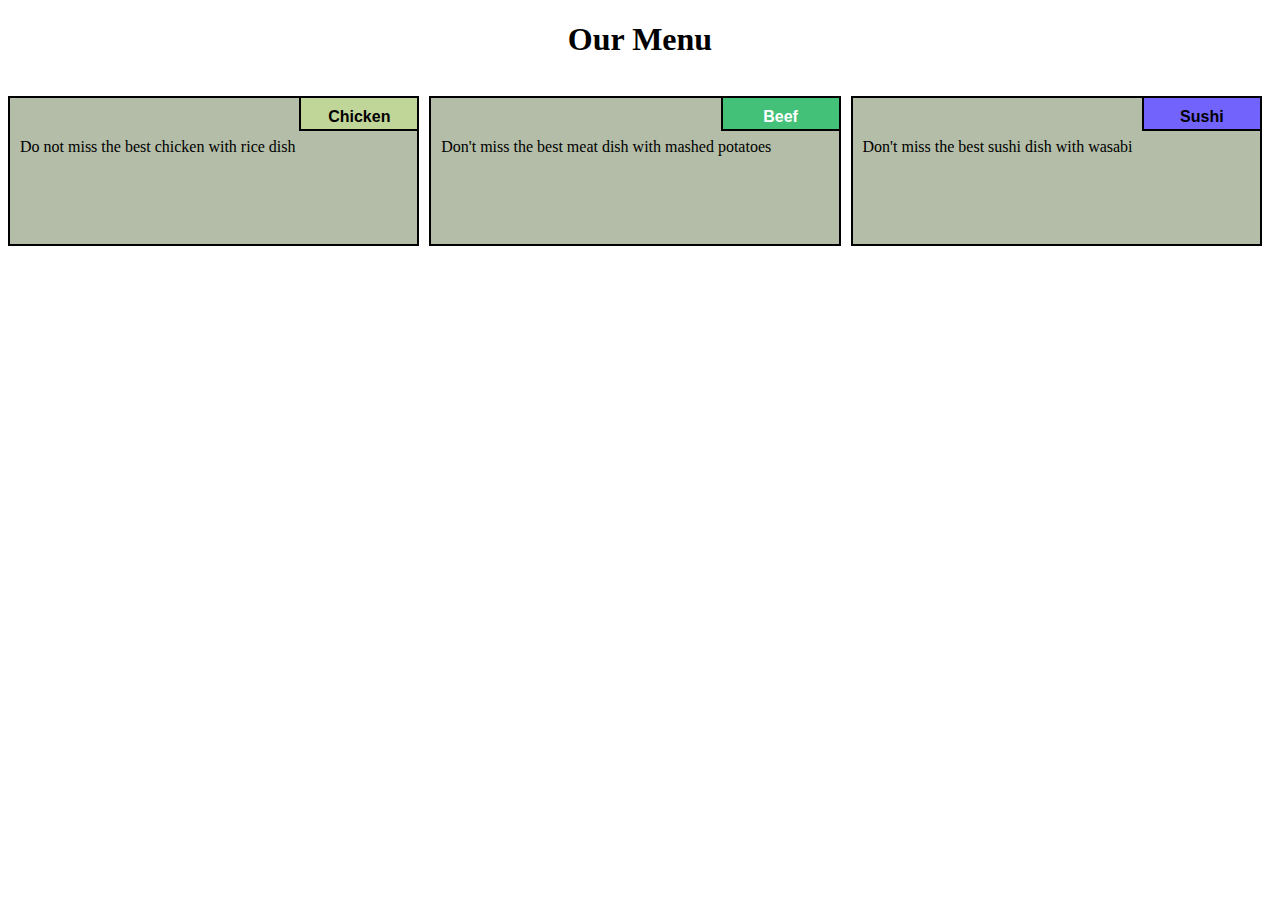
==== module3-solution/index.html @ 970b6f16 "Create index.html" ====
<!DOCTYPE html>
<html lang="en">
<head>
<meta charset="utf-8">
<meta name="viewport" content="width=devices-width, initial-scale=1.0">
<link rel="stylesheet" href="css/style.css">
<title>Menu</title>

    
     
</head>
<body>
<div class="row">
<h1>Our Menu</h1>
<div class="col-md-4 col-sm-6 col-xs-12" id="container">
<p>Do not miss the best chicken with rice dish</p>
<p id="p1">Chicken</p>
     
</div>

  
  
<div class="col-md-4 col-sm-6 col-xs-12" id="container">
<p>Don't miss the best meat dish with mashed potatoes</p>
<p id="p2">Beef</p>
     
</div>


<div class="col-md-4 col-sm-12 col-xs-12" id="container">
<p>Don't miss the best sushi dish with wasabi</p>
<p id="p3">Sushi</p>

</div>


</div>

</body>
</html>
---- module3-solution/css/style.css ----
*{
  box-sizing: border-box;
}

h1{
  text-align: center;
}

p {
  background-color: #b1bba5f8;
  border: 2px solid black;
  height: 150px;
  margin-right: 10px;
  padding: 40px 10px 5px 10px;
  overflow: hidden;
}

#container {
  position: relative;
}

#p1 {
  background-color: #c0d598;
  position: absolute;
  top: 0;
  right: 0;
  font-weight: bold;
  height: 35px;
  width: 120px;
  padding: 10px;
  text-align: center;
  font-family: Arial, Helvetica, sans-serif;

}
#p2 {
  background-color:#43c178 ;
  color: white;
  position: absolute;
  top: 0;
  right: 0;
  font-weight: bold;
  height: 35px;
  width: 120px;
  padding: 10px;
  text-align: center;
  font-family: Arial, Helvetica, sans-serif;

}
#p3 {
 background-color: #7263fd;
  position: absolute;
  top: 0;
  right: 0;
  font-weight: bold;
  height: 35px;
  width: 120px;
  padding: 10px;
  text-align: center;
  font-family: Arial, Helvetica, sans-serif;
}

.row {
  width: 100%;
}

/********** Medium and Large devices only **********/
@media (min-width: 992px) {
  .col-md-1, .col-md-2, .col-md-3, .col-md-4, .col-md-5, .col-md-6, .col-md-7, .col-md-8, .col-md-9, .col-md-10, .col-md-11, .col-md-12 {
    float: left;
  }
  .col-md-1 {
    width: 8.33%;
  }
  .col-md-2 {
    width: 16.66%;
  } 
  .col-md-3 {
    width: 25%;
  }
  .col-md-4 {
    width: 33.33%;
  }
  .col-md-5 {
    width: 41.66%;
  }
  .col-md-6 {
    width: 50%;
  }
  .col-md-7 {
    width: 58.33%;
  }
  .col-md-8 {
    width: 66.66%;
  }
  .col-md-9 {
    width: 74.99%;
  }
  .col-md-10 {
    width: 83.33%;
  }
  .col-md-11 {
    width: 91.66%;
  }
  .col-md-12 {
    width: 100%;
  }
}

/********** Small devices only **********/
@media (min-width: 768px) and (max-width: 992px) {
  .col-sm-1, .col-sm-2, .col-sm-3, .col-sm-4, .col-sm-5, .col-sm-6, .col-sm-7, .col-sm-8, .col-sm-9, .col-sm-10, .col-sm-11, .col-sm-12 {
    float: left;
  }
  .col-sm-1 {
    width: 8.33%;
  }
  .col-sm-2 {
    width: 16.66%;
  } 
  .col-sm-3 {
    width: 25%;
  }
  .col-sm-4 {
    width: 33.33%;
  }
  .col-sm-5 {
    width: 41.66%;
  }
  .col-sm-6 {
    width: 50%;
  }
  .col-sm-7 {
    width: 58.33%;
  }
  .col-sm-8 {
    width: 66.66%;
  }
  .col-sm-9 {
    width: 74.99%;
  }
  .col-sm-10 {
    width: 83.33%;
  }
  .col-sm-11 {
    width: 91.66%;
  }
  .col-sm-12 {
    width: 100%;
  }
}

/********** Extra Small devices only **********/
@media (max-width: 768px) {
  .col-xs-1, .col-xs-2, .col-xs-3, .col-xs-4, .col-xs-5, .col-xs-6, .col-xs-7, .col-xs-8, .col-xs-9, .col-xs-10, .col-xs-11, .col-xs-12 {
    float: left;
  }
  .col-xs-1 {
    width: 8.33%;
  }
  .col-xs-2 {
    width: 16.66%;
  } 
  .col-xs-3 {
    width: 25%;
  }
  .col-xs-4 {
    width: 33.33%;
  }
  .col-xs-5 {
    width: 41.66%;
  }
  .col-xs-6 {
    width: 50%;
  }
  .col-xs-7 {
    width: 58.33%;
  }
  .col-xs-8 {
    width: 66.66%;
  }
  .col-xs-9 {
    width: 74.99%;
  }
  .col-xs-10 {
    width: 83.33%;
  }
  .col-xs-11 {
    width: 91.66%;
  }
  .col-xs-12 {
    width: 100%;
  }
}
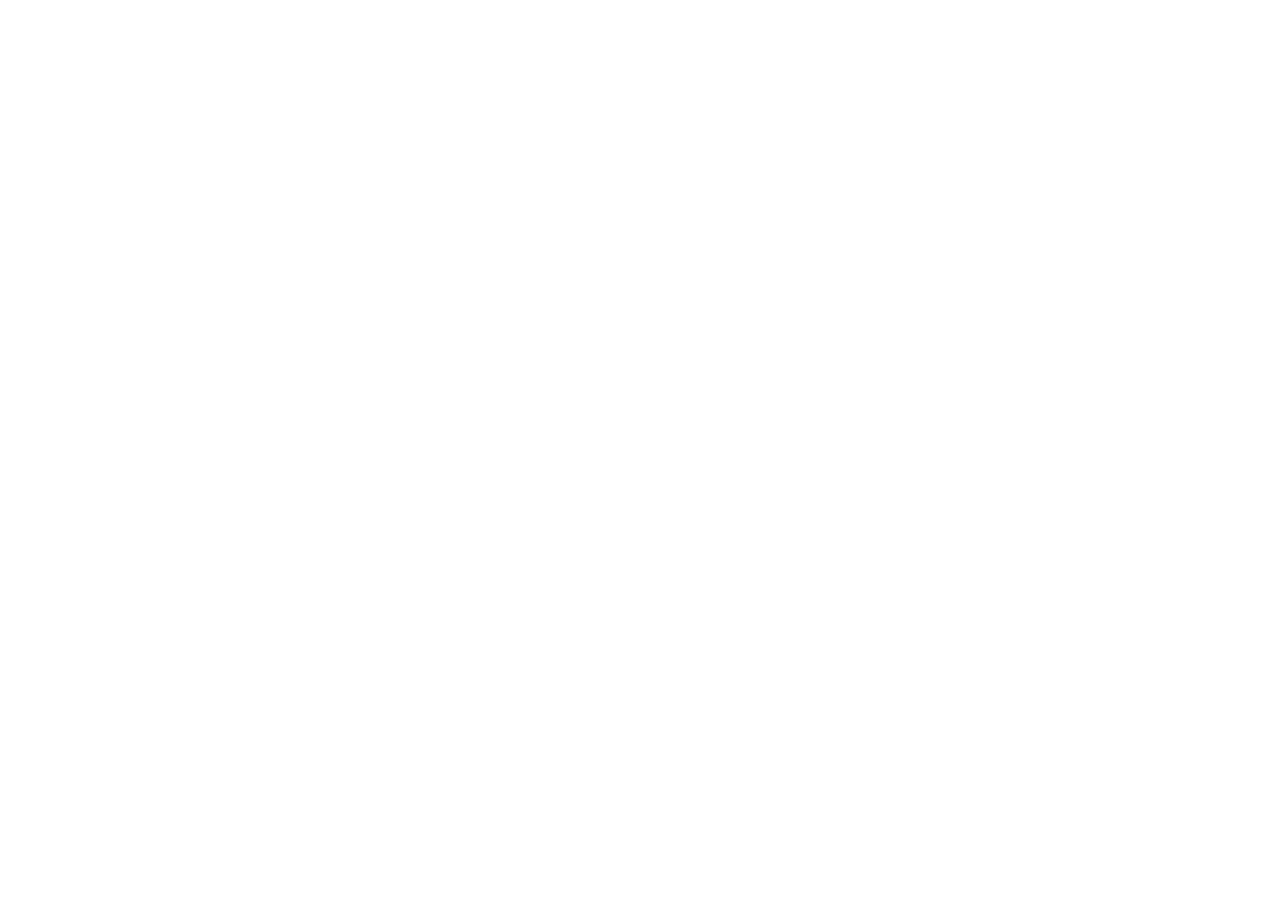
==== commit 88649df9: "Update index.html" ====
--- a/module3-solution/index.html
+++ b/module3-solution/index.html
@@ -4,37 +4,8 @@
 <meta charset="utf-8">
 <meta name="viewport" content="width=devices-width, initial-scale=1.0">
 <link rel="stylesheet" href="css/style.css">
-<title>Menu</title>
-
-    
-     
+<title>Menu</title>     
 </head>
 <body>
-<div class="row">
-<h1>Our Menu</h1>
-<div class="col-md-4 col-sm-6 col-xs-12" id="container">
-<p>Do not miss the best chicken with rice dish</p>
-<p id="p1">Chicken</p>
-     
-</div>
-
-  
-  
-<div class="col-md-4 col-sm-6 col-xs-12" id="container">
-<p>Don't miss the best meat dish with mashed potatoes</p>
-<p id="p2">Beef</p>
-     
-</div>
-
-
-<div class="col-md-4 col-sm-12 col-xs-12" id="container">
-<p>Don't miss the best sushi dish with wasabi</p>
-<p id="p3">Sushi</p>
-
-</div>
-
-
-</div>
-
 </body>
 </html>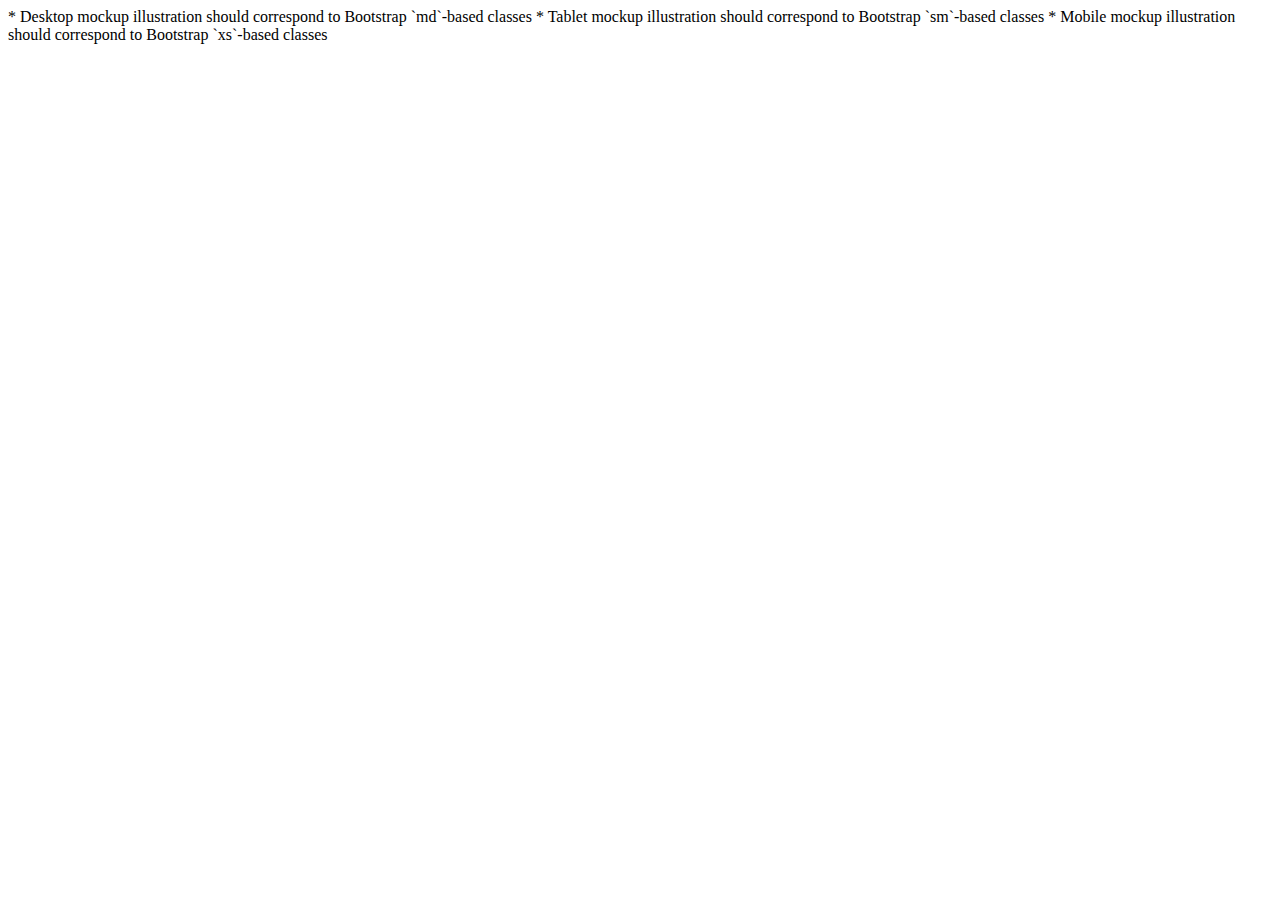
==== commit 38a4794e: "Update index.html" ====
--- a/module3-solution/index.html
+++ b/module3-solution/index.html
@@ -8,4 +8,8 @@
 </head>
 <body>
 </body>
-</html>+</html>
+
+* Desktop mockup illustration should correspond to Bootstrap `md`-based classes
+* Tablet mockup illustration should correspond to Bootstrap `sm`-based classes
+* Mobile mockup illustration should correspond to Bootstrap `xs`-based classes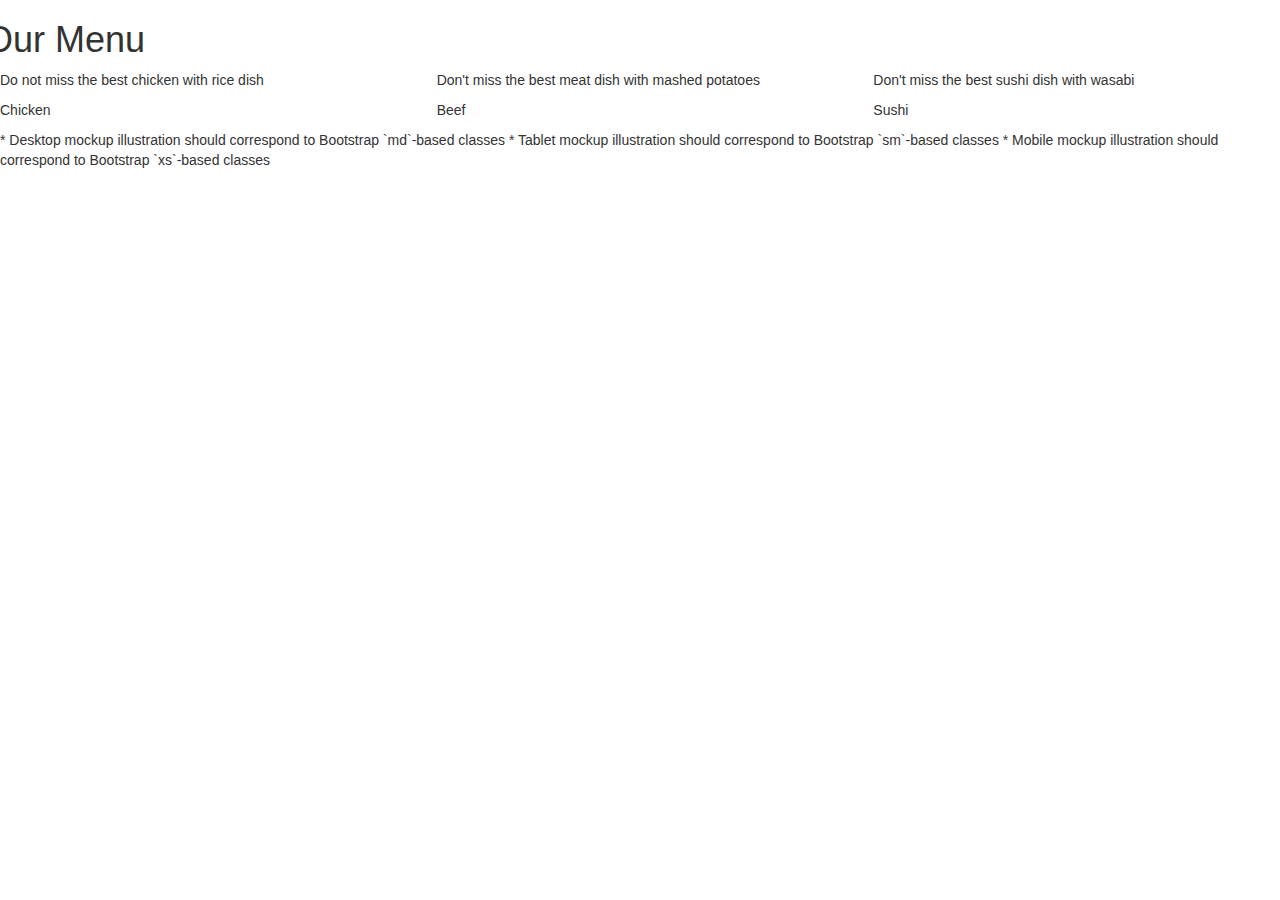
==== commit 197f8e9e: "Update index.html" ====
--- a/module3-solution/index.html
+++ b/module3-solution/index.html
@@ -3,10 +3,40 @@
 <head>
 <meta charset="utf-8">
 <meta name="viewport" content="width=devices-width, initial-scale=1.0">
+<link rel="stylesheet" href="css/bootstrap.css">
 <link rel="stylesheet" href="css/style.css">
-<title>Menu</title>     
+<title>Menu</title>
+
+    
+     
 </head>
 <body>
+<div class="row">
+<h1>Our Menu</h1>
+<div class="col-md-4 col-sm-6 col-xs-12" id="container">
+<p>Do not miss the best chicken with rice dish</p>
+<p id="p1">Chicken</p>
+     
+</div>
+
+  
+  
+<div class="col-md-4 col-sm-6 col-xs-12" id="container">
+<p>Don't miss the best meat dish with mashed potatoes</p>
+<p id="p2">Beef</p>
+     
+</div>
+
+
+<div class="col-md-4 col-sm-12 col-xs-12" id="container">
+<p>Don't miss the best sushi dish with wasabi</p>
+<p id="p3">Sushi</p>
+
+</div>
+
+
+</div>
+
 </body>
 </html>
 
